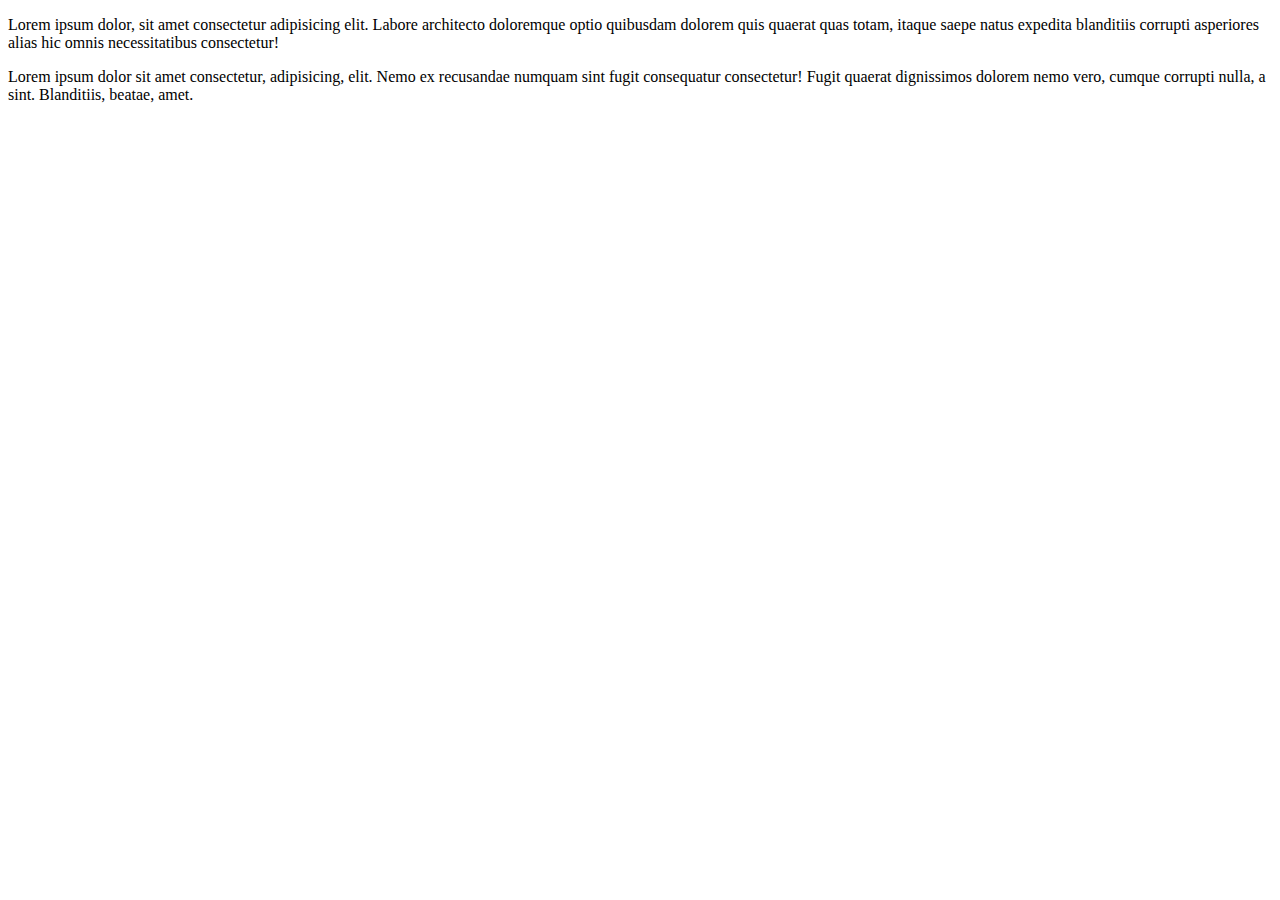
==== test.html @ c5586b1d "Nikolai-Durnev.github.io" ====
<!DOCTYPE html>
<html lang="en">
<head>
	<meta charset="UTF-8">
	<meta name="viewport" content="width=device-width, initial-scale=1.0">
	<title>CSS - Часть 1</title>
	<link rel="stylesheet" href="css/style.css">
</head>
<body>


<div>
	
<p>Lorem ipsum dolor, sit amet consectetur adipisicing elit. Labore architecto doloremque optio quibusdam dolorem quis quaerat quas totam, itaque saepe natus expedita blanditiis corrupti asperiores alias hic omnis necessitatibus consectetur!</p>
<p>Lorem ipsum dolor sit amet consectetur, adipisicing, elit. Nemo ex recusandae numquam sint fugit consequatur consectetur! <span>Fugit quaerat dignissimos dolorem nemo vero,</span> cumque corrupti nulla, a sint. Blanditiis, beatae, amet.</p>

</div>

	
</body>
</html>
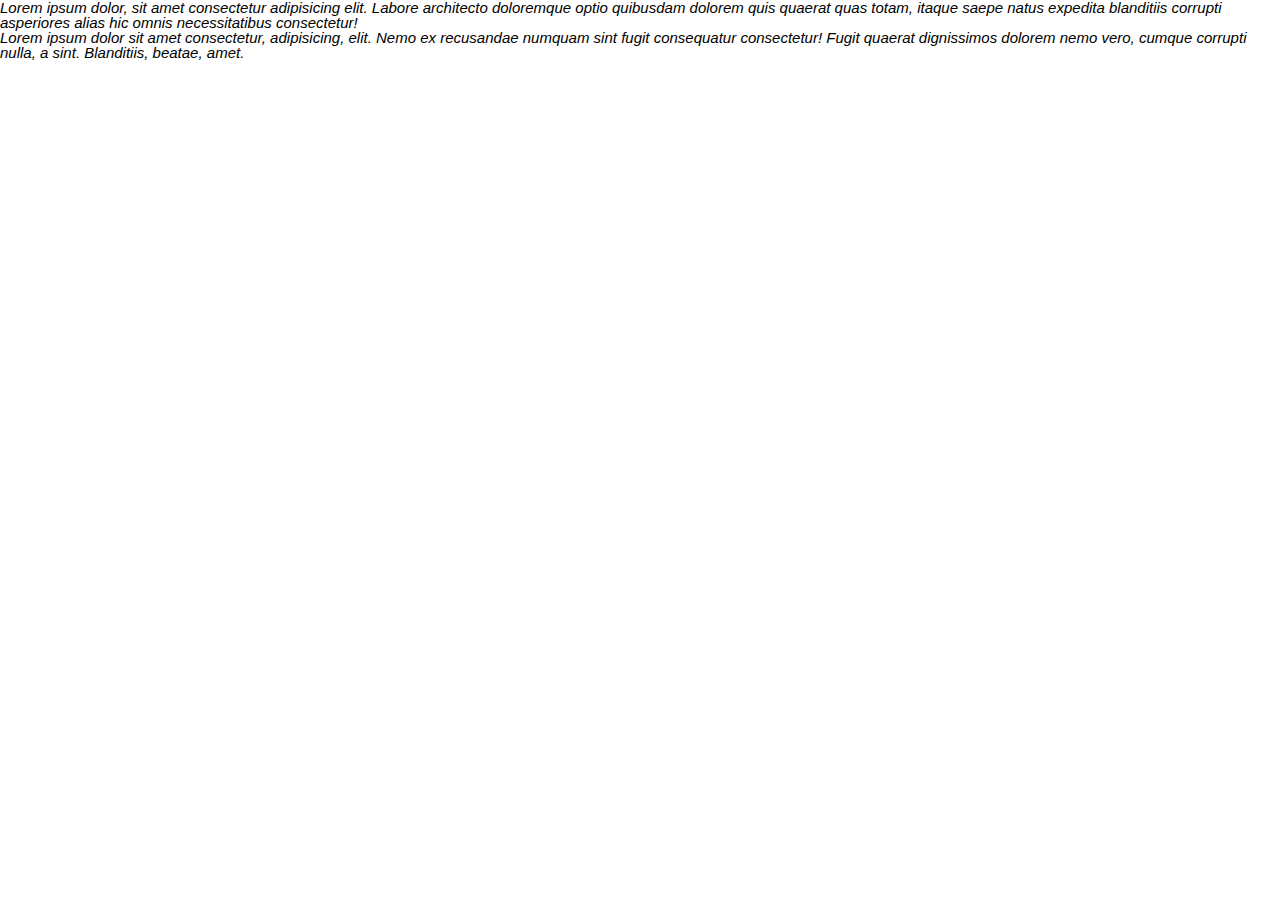
==== commit 87a7e1cd: "Nikolai-Durnev.github.io" ====
--- a/test.html
+++ b/test.html
@@ -4,6 +4,7 @@
 	<meta charset="UTF-8">
 	<meta name="viewport" content="width=device-width, initial-scale=1.0">
 	<title>CSS - Часть 1</title>
+		<link rel="stylesheet" href="css/reset.css">
 	<link rel="stylesheet" href="css/style.css">
 </head>
 <body>
--- a/css/style.css
+++ b/css/style.css
@@ -0,0 +1,15 @@
+div{
+    font-size: 20px;
+}
+span{
+	color: 12fff;
+}
+.logo{
+	color: rgb(250, 180, 5);
+}
+p{
+	font-family: Arial, "Hevelvetica Neue", Helvetica, sans-serif;
+	font-size: 15px;
+	font-style: italic;
+	
+}
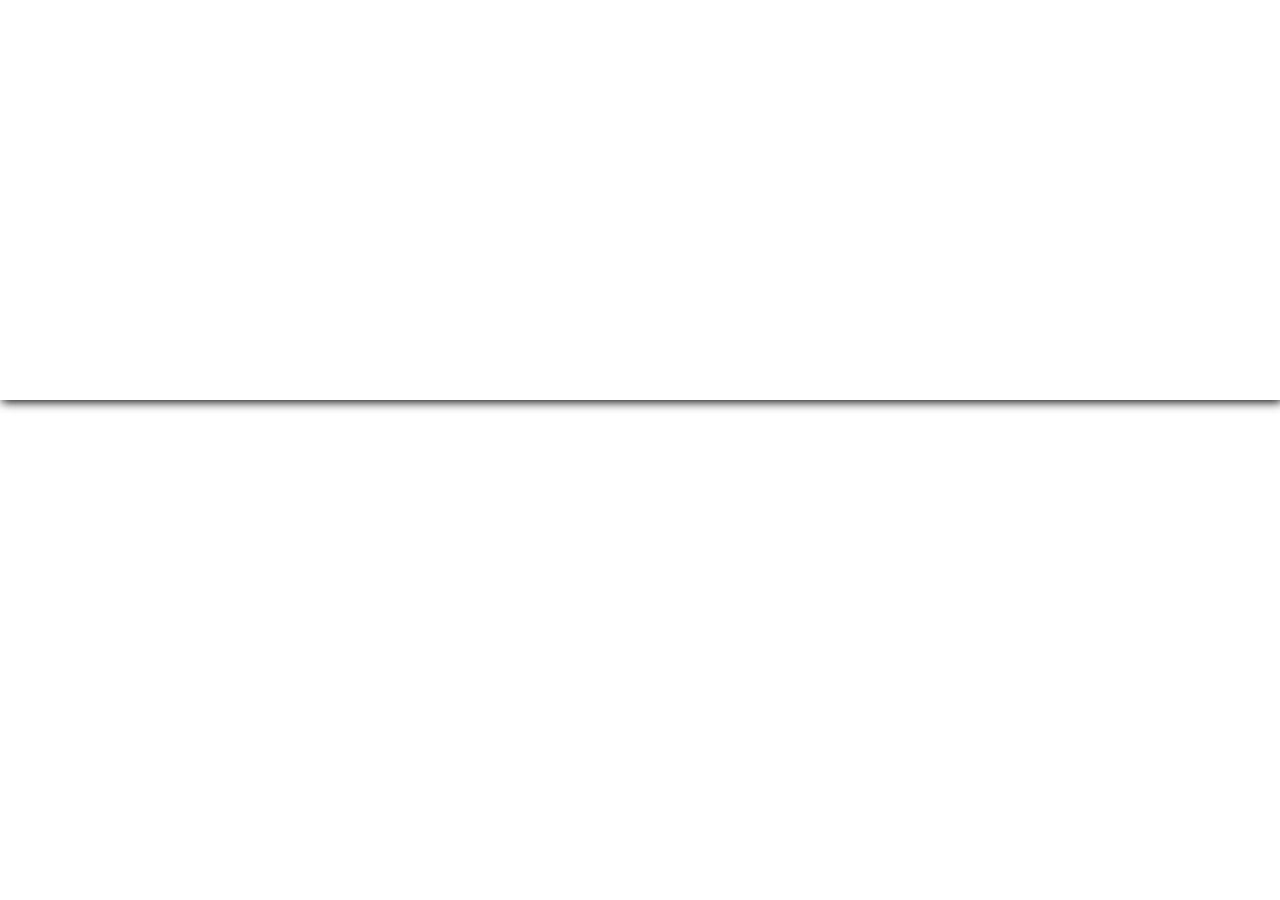
==== commit 742856f0: "Nikolai-Durnev.github.io" ====
--- a/test.html
+++ b/test.html
@@ -5,17 +5,12 @@
 	<meta name="viewport" content="width=device-width, initial-scale=1.0">
 	<title>CSS - Часть 1</title>
 		<link rel="stylesheet" href="css/reset.css">
-	<link rel="stylesheet" href="css/style.css">
+	<link rel="stylesheet" href="css/test.css">
 </head>
 <body>
 
 
-<div>
-	
-<p>Lorem ipsum dolor, sit amet consectetur adipisicing elit. Labore architecto doloremque optio quibusdam dolorem quis quaerat quas totam, itaque saepe natus expedita blanditiis corrupti asperiores alias hic omnis necessitatibus consectetur!</p>
-<p>Lorem ipsum dolor sit amet consectetur, adipisicing, elit. Nemo ex recusandae numquam sint fugit consequatur consectetur! <span>Fugit quaerat dignissimos dolorem nemo vero,</span> cumque corrupti nulla, a sint. Blanditiis, beatae, amet.</p>
-
-</div>
+<div class="example-block"></div>
 
 	
 </body>
--- a/css/test.css
+++ b/css/test.css
@@ -0,0 +1,10 @@
+.example-block{
+
+height: 400px;
+box-shadow: 2px 2px 10px #000;
+
+
+
+
+
+}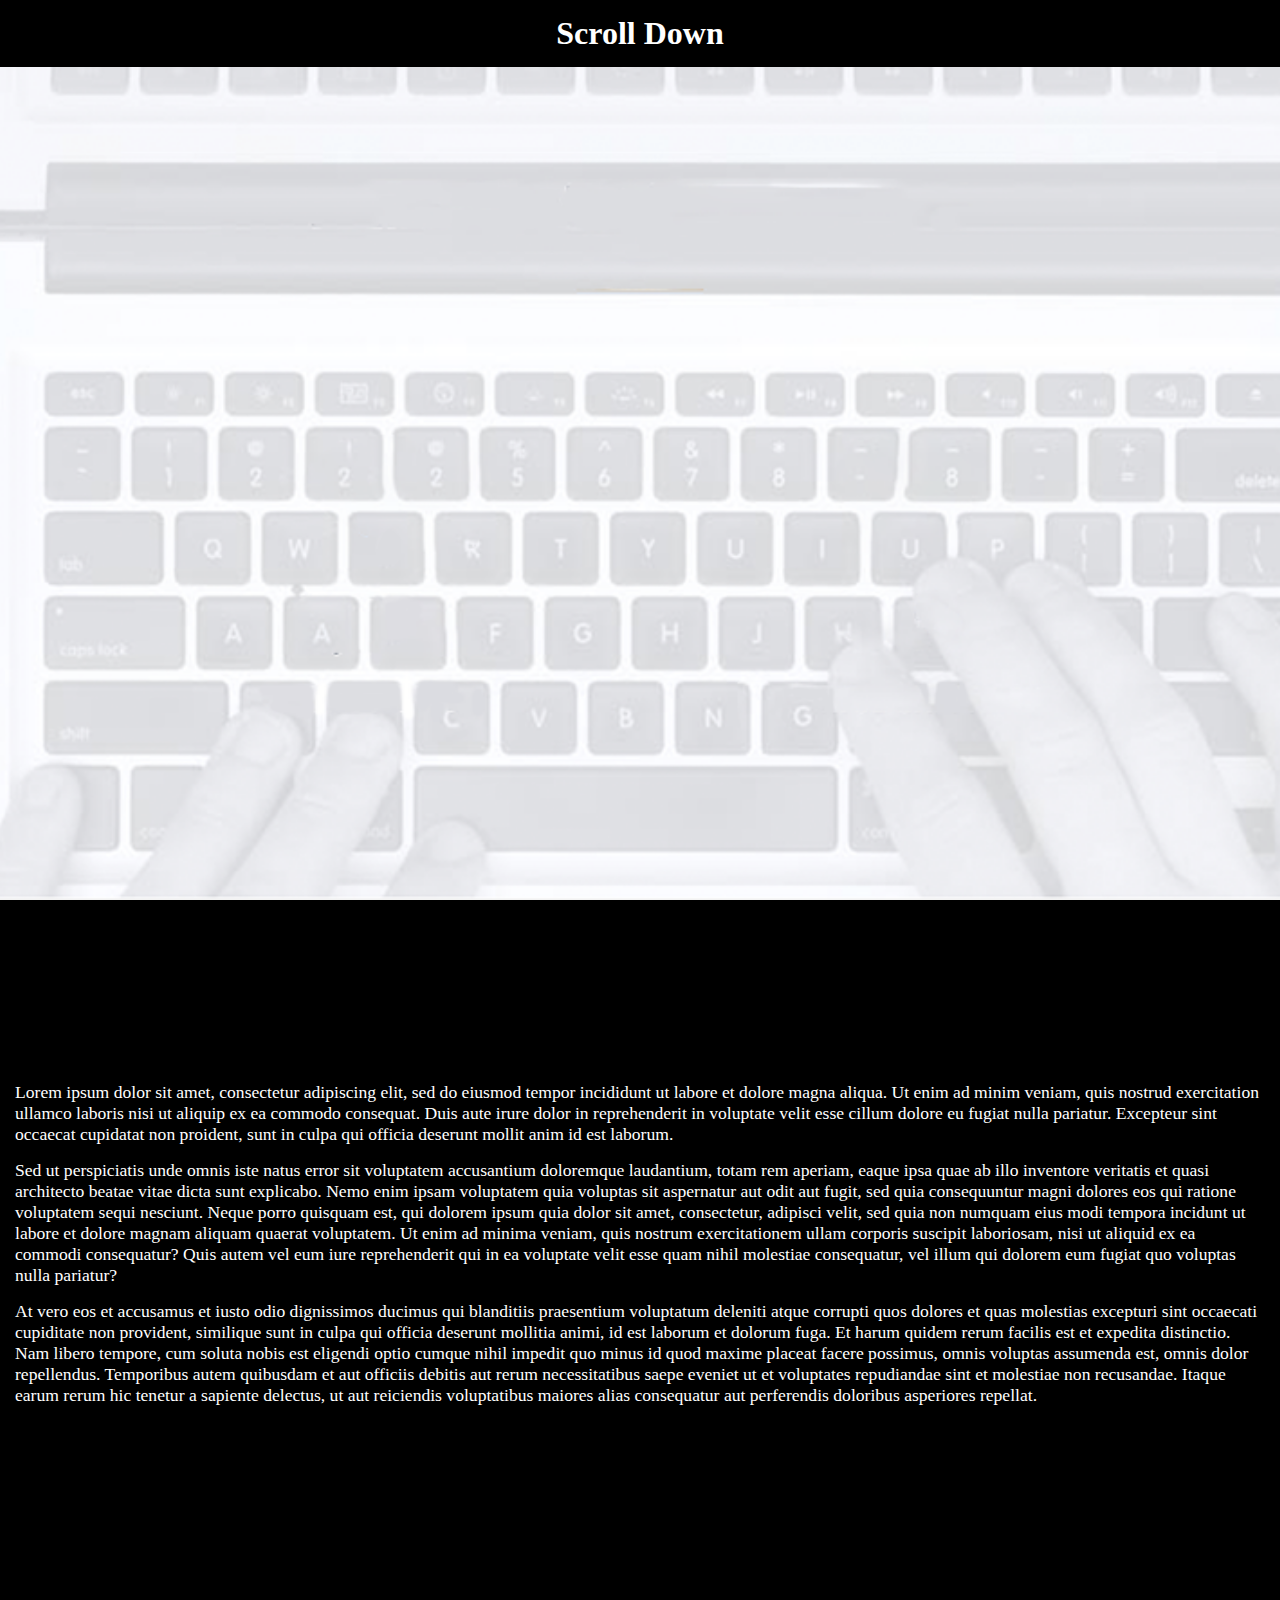
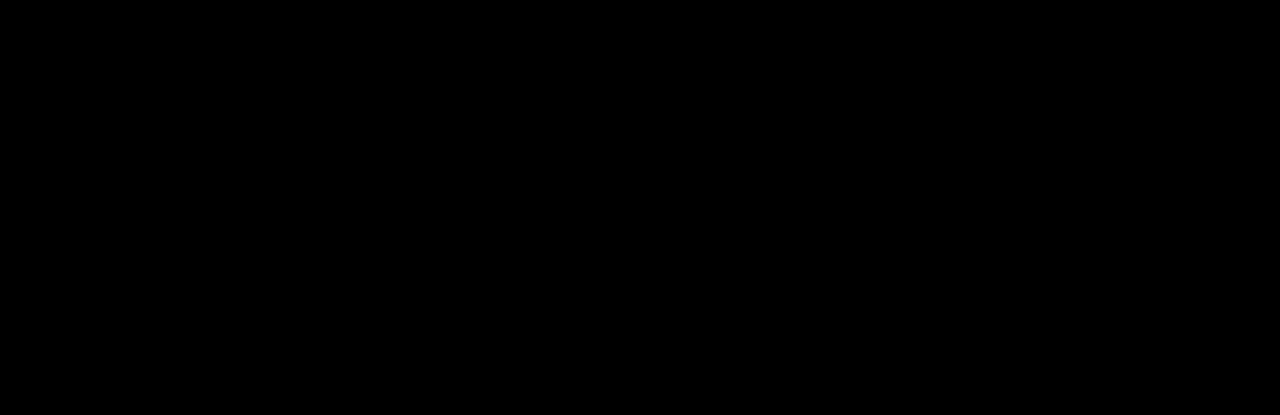
==== commit 5e47e3f0: "Nikolai-Durnev.github.io" ====
--- a/test.html
+++ b/test.html
@@ -1,17 +1,43 @@
 <!DOCTYPE html>
 <html lang="en">
 <head>
-	<meta charset="UTF-8">
-	<meta name="viewport" content="width=device-width, initial-scale=1.0">
-	<title>CSS - Часть 1</title>
-		<link rel="stylesheet" href="css/reset.css">
-	<link rel="stylesheet" href="css/test.css">
+  <meta charset="UTF-8">
+  <meta name="viewport" content="width=device-width, initial-scale=1.0">
+  <title>Document</title>
+  
+  <link rel="stylesheet" href="css/test.css">
+  <link rel="stylesheet" href="css/animate.min.css">
 </head>
 <body>
+  
+
+<div class="wrapper">
+  <h1>Scroll Down</h1>  
+  <div class="parallax-img"></div>
+  <p>Lorem ipsum dolor sit amet, consectetur adipiscing elit, sed do eiusmod tempor incididunt ut labore et dolore magna aliqua. Ut enim ad minim veniam, quis nostrud exercitation ullamco laboris nisi ut aliquip ex ea commodo consequat. Duis aute irure dolor in reprehenderit in voluptate velit esse cillum dolore eu fugiat nulla pariatur. Excepteur sint occaecat cupidatat non proident, sunt in culpa qui officia deserunt mollit anim id est laborum.</p>
+  <p>Sed ut perspiciatis unde omnis iste natus error sit voluptatem accusantium doloremque laudantium, totam rem aperiam, eaque ipsa quae ab illo inventore veritatis et quasi architecto beatae vitae dicta sunt explicabo. Nemo enim ipsam voluptatem quia voluptas sit aspernatur aut odit aut fugit, sed quia consequuntur magni dolores eos qui ratione voluptatem sequi nesciunt. Neque porro quisquam est, qui dolorem ipsum quia dolor sit amet, consectetur, adipisci velit, sed quia non numquam eius modi tempora incidunt ut labore et dolore magnam aliquam quaerat voluptatem. Ut enim ad minima veniam, quis nostrum exercitationem ullam corporis suscipit laboriosam, nisi ut aliquid ex ea commodi consequatur? Quis autem vel eum iure reprehenderit qui in ea voluptate velit esse quam nihil molestiae consequatur, vel illum qui dolorem eum fugiat quo voluptas nulla pariatur?</p>
+  <p>At vero eos et accusamus et iusto odio dignissimos ducimus qui blanditiis praesentium voluptatum deleniti atque corrupti quos dolores et quas molestias excepturi sint occaecati cupiditate non provident, similique sunt in culpa qui officia deserunt mollitia animi, id est laborum et dolorum fuga. Et harum quidem rerum facilis est et expedita distinctio. Nam libero tempore, cum soluta nobis est eligendi optio cumque nihil impedit quo minus id quod maxime placeat facere possimus, omnis voluptas assumenda est, omnis dolor repellendus. Temporibus autem quibusdam et aut officiis debitis aut rerum necessitatibus saepe eveniet ut et voluptates repudiandae sint et molestiae non recusandae. Itaque earum rerum hic tenetur a sapiente delectus, ut aut reiciendis voluptatibus maiores alias consequatur aut perferendis doloribus asperiores repellat.</p>
+</div>
+
+<div class="wrapper">
+</div>
 
 
-<div class="example-block"></div>
 
-	
+
 </body>
-</html>+</html>
+
+
+
+
+
+
+
+
+
+
+
+
+
+
--- a/css/test.css
+++ b/css/test.css
@@ -1,10 +1,38 @@
-.example-block{
 
-height: 400px;
-box-shadow: 2px 2px 10px #000;
+.wrapper {
+  height: 1000px;
+}
 
+.parallax-img {
+  height: 100%;
+  background-attachment: fixed;
+  background-position: center;
+  background-repeat: no-repeat;
+  background-size: cover;
+}
 
+/* Other styling elements, that are not necessary for the example */
 
+body {
+  margin: 0;
+  background: #000;
+}
 
+* {
+  font-family: Candara;
+  color: white;
+}
 
+h1 {
+  margin: 15px;
+  text-align: center;
+}
+
+p {
+  margin: 15px;
+  font-size: 1.1rem;
+}
+
+.parallax-img {
+  background-image: url(../img/Клавиши.png);
 }